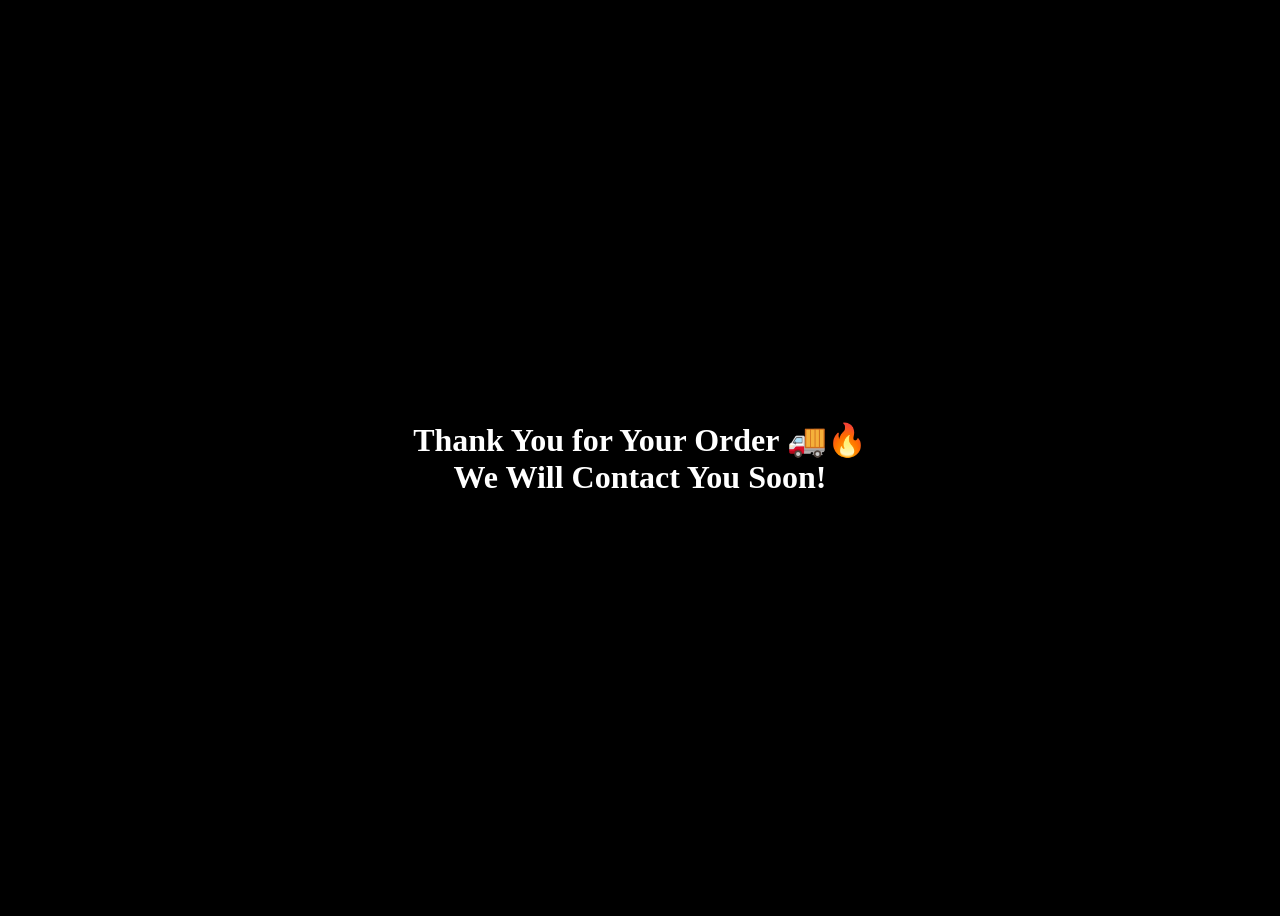
==== thankyou.html @ 817c300f "add a delivey box" ====
<!DOCTYPE html>
<html>
<head>
<title>Thank You</title>
<meta name="viewport" content="width=device-width, initial-scale=1.0">
<style>
body{
background:black;
color:white;
display:flex;
justify-content:center;
align-items:center;
height:100vh;
font-family:Poppins;
text-align:center;
}
</style>
</head>
<body>
<h1>Thank You for Your Order 🚚🔥<br>We Will Contact You Soon!</h1>
</body>
</html>
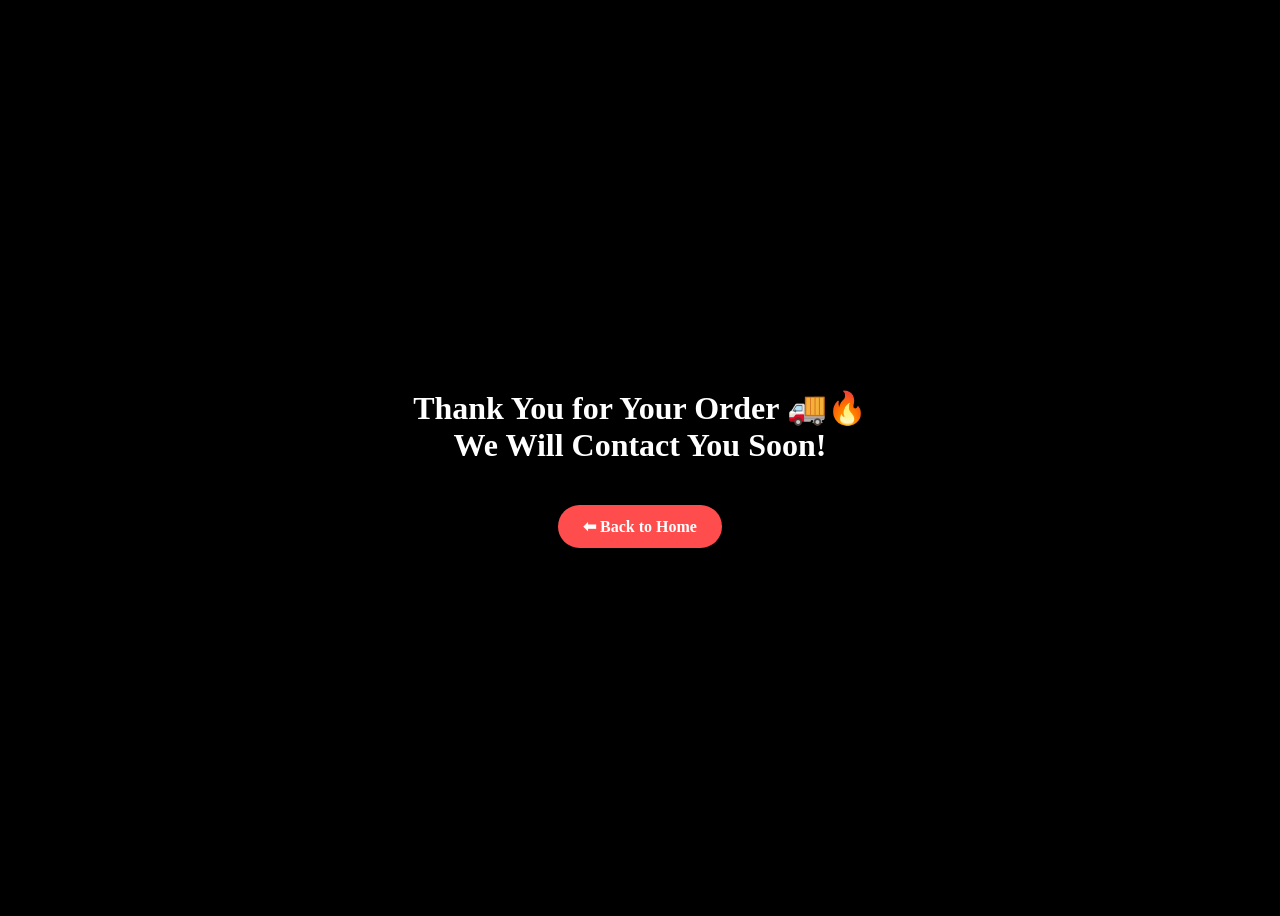
==== commit 8fc1a884: "add a delivey box" ====
--- a/thankyou.html
+++ b/thankyou.html
@@ -8,15 +8,30 @@
 background:black;
 color:white;
 display:flex;
+flex-direction:column;
 justify-content:center;
 align-items:center;
 height:100vh;
 font-family:Poppins;
 text-align:center;
 }
+
+a{
+margin-top:20px;
+padding:12px 25px;
+background:#ff4d4d;
+color:white;
+text-decoration:none;
+border-radius:25px;
+font-weight:bold;
+}
 </style>
 </head>
 <body>
+
 <h1>Thank You for Your Order 🚚🔥<br>We Will Contact You Soon!</h1>
+
+<a href="index.html">⬅ Back to Home</a>
+
 </body>
 </html>
